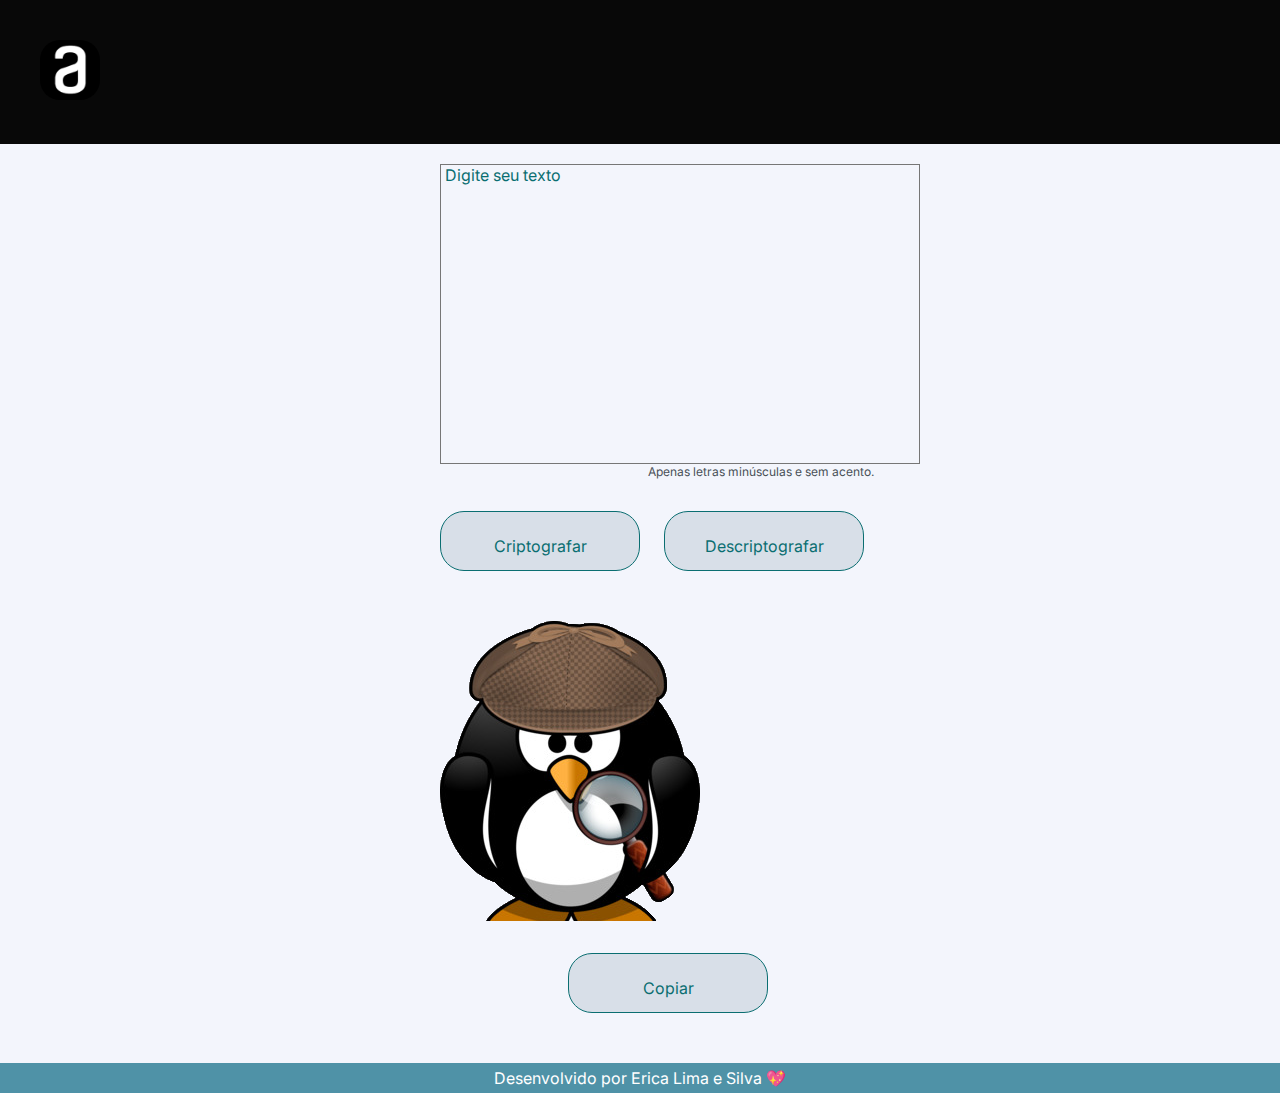
==== src/index.html @ 3e757f31 "html e css feitos" ====
<!DOCTYPE html>
<html lang="pt-br">
<head>
    <meta charset="UTF-8">
    <meta http-equiv="X-UA-Compatible" content="IE=edge">
    <meta name="viewport" content="width=device-width, initial-scale=1.0">
    <link rel="preconnect" href="https://fonts.googleapis.com">
    <link rel="preconnect" href="https://fonts.gstatic.com" crossorigin>
    <link href="https://fonts.googleapis.com/css2?family=Inter&display=swap" rel="stylesheet">
    <link rel="stylesheet" type="text/css" href="./style.css">
    <title>Decodificador</title>
</head>
<body>

    <header>
        <img src="./img/logo-alura.png" alt="Logo Alura" class="logo">
    </header>

    <main>

        <section>
            <textarea class="input" placeholder=" Digite seu texto "></textarea>
            <div class="alert">
               <p id="aviso">Apenas letras minúsculas e sem acento.</p>
            </div>
          
            
            <div class="botoes">
                <button class="criptografar">Criptografar</button>
                <button class="descriptografar">Descriptografar</button>
            </div>
        </section>

        <section>
            <div id="segundaarea">
                <textarea class="mensagem"></textarea>
                <button class="copiar">Copiar</button>
            </div>
        </section>
        
    </main>
    
    <script src="js/app.js"></script>

    <footer>
        <p>Desenvolvido por Erica Lima e Silva 💖</p>
    </footer>
</body>
</html>
---- src/style.css ----
@import url('https://fonts.googleapis.com/css2?family=Inter&display=swap');

:root {
    --font-family: 'inter', sans-serif;
    --cor-principal:#0a6e71;
}

*{
    margin: 0;
    padding: 0;
    box-sizing: border-box;
}

body{
    background-color: #f3f5fc;
    display: flex;
    flex-direction: column;
    
}

header{
    padding: 2.5rem;
    background-color: #080808;
    margin-bottom: 20px;
}

.logo{
    height: 60px;
    border-radius: 20px;
}
main{
    display: flex;
    margin-bottom: 50px;
    margin-left: 80px;
    flex-direction: column;
    justify-content: center;
    align-items: center;
}

textarea.input, textarea.mensagem{
    display: flex;
    width: 480px;
    height: 300px;
    background-color: transparent;
    resize: none;
    font-family: var(--font-family);
    font-size: 1rem;
    color: var(--cor-principal);
    
}

textarea.input::placeholder,textarea.mensagem::placeholder{
    color:  var(--cor-principal);
    font-family: var(--font-family);
    font-size: 1rem;
    outline: none;
}

.mensagem{
    border: none;
    background-color: #f3f5fc;
    background-image:url(./img/pinguim.png);
    background-repeat: no-repeat;
    margin-top: 50px;
    padding-left: 20px;
    
}

.alert {
    display: flex;
    flex-direction: row;
    margin-left: 13rem;
    align-items: center; 
    gap:8px;
    color:#495057;
    font-family: var(--font-family);
    font-size: 0.75rem;
   
}

.botoes{
    display: flex;
    margin-top: 2rem;
    gap: 24px;
}

button{
    padding: 1.5rem;
    border-radius: 1.5rem;
    width:200px;
    height: 60px;
    font-family: var(--font-family);
    font-size: 1rem;
   
}

.descriptografar,.criptografar,.copiar{
    color: var(--cor-principal);
    background-color:#D8DFE8;
    border:1px solid var(--cor-principal); 
}

.copiar{
    margin-top: 2rem;
    margin-left: 8rem;
}

button:hover{
    background-color: #4f92a7;
    color: #ffffff;
}

footer{
    
    background-color: #4f92a7;
    text-align: center;
    color: #ffffff;
    padding: 5px 0;
    font-family: var(--font-family);
    
   
}
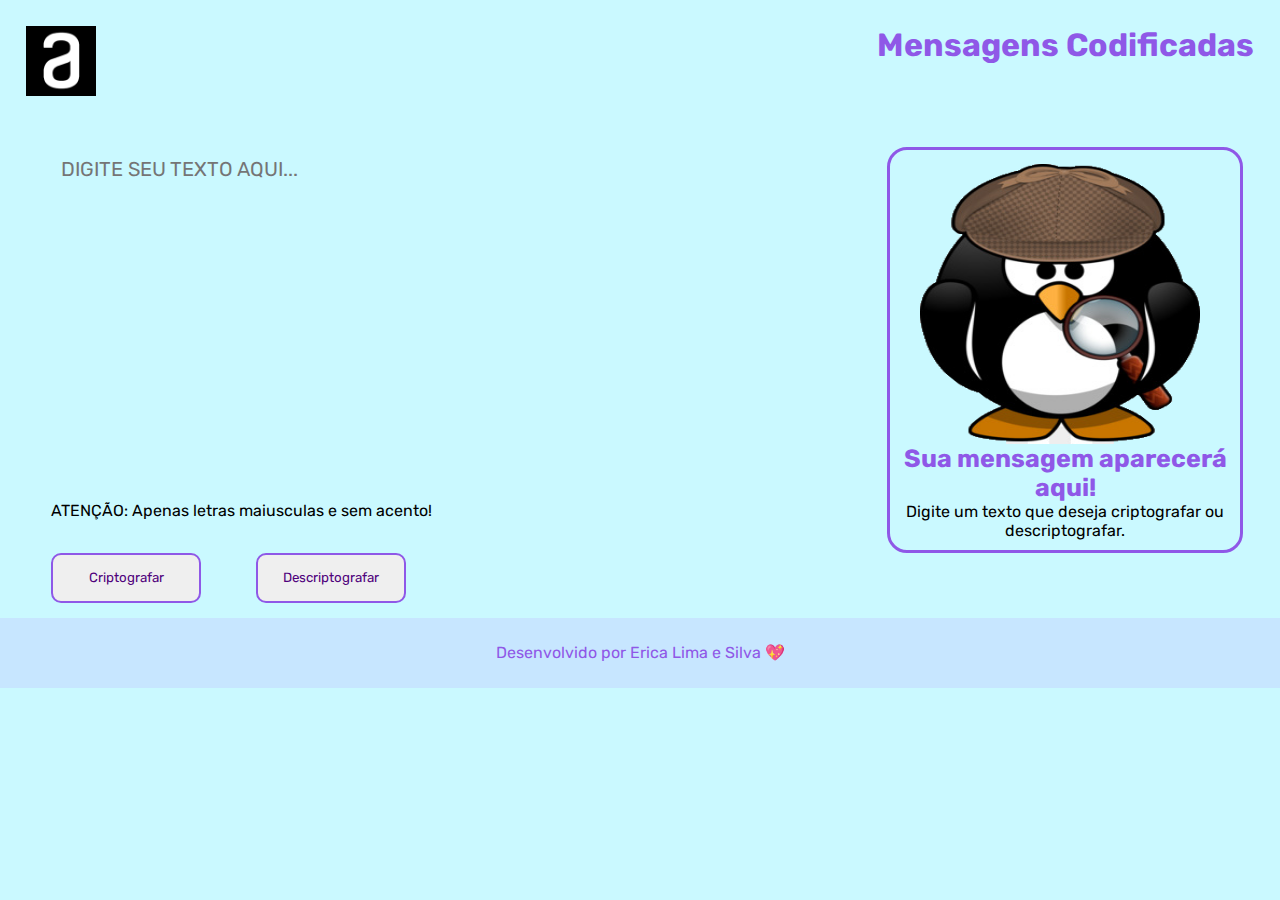
==== commit c25800bf: "desafio completo" ====
--- a/src/index.html
+++ b/src/index.html
@@ -11,39 +11,39 @@
     <title>Decodificador</title>
 </head>
 <body>
+    <main class="main container">
+        <header class="cabecalho">
+          <img src="./img/logo-alura.png" alt="logo alura">
+          <h1>Mensagens Codificadas</h1>
+        </header>
+        <div class="container-input">
+        <div class="input">
+           <textarea  id="input-texto" placeholder="Digite seu texto aqui..."></textarea>
+           <p>ATENÇÃO: Apenas letras maiusculas e sem acento!</p>
+       </div>
 
-    <header>
-        <img src="./img/logo-alura.png" alt="Logo Alura" class="logo">
-    </header>
 
-    <main>
+        <div id="output">
+           <img src="./img/pinguim.png" alt="pinguim" height="330px" width="300px">
+           <h2>Sua mensagem aparecerá aqui!</h2>
+           <span>Digite um texto que deseja criptografar ou descriptografar.</span>
+        </div>
+       </div>
 
-        <section>
-            <textarea class="input" placeholder=" Digite seu texto "></textarea>
-            <div class="alert">
-               <p id="aviso">Apenas letras minúsculas e sem acento.</p>
+       
+        <div class="buttons">
+            <div class="container-bnt">
+               <button  onclick="criptografar()" class="btn-criptografar">Criptografar</button>
+               <button  onclick="descriptografar()" class="btn-descriptografar">Descriptografar</button>
             </div>
-          
-            
-            <div class="botoes">
-                <button class="criptografar">Criptografar</button>
-                <button class="descriptografar">Descriptografar</button>
-            </div>
-        </section>
-
-        <section>
-            <div id="segundaarea">
-                <textarea class="mensagem"></textarea>
-                <button class="copiar">Copiar</button>
-            </div>
-        </section>
-        
+           
+        </div>
     </main>
     
-    <script src="js/app.js"></script>
-
-    <footer>
+       <footer class="rodape">
         <p>Desenvolvido por Erica Lima e Silva 💖</p>
     </footer>
+
+    <script src="./script.js"></script>
 </body>
 </html>--- a/src/style.css
+++ b/src/style.css
@@ -1,118 +1,139 @@
-@import url('https://fonts.googleapis.com/css2?family=Inter&display=swap');
+@import url('https://fonts.googleapis.com/css2?family=Rubik:wght@300;400;500&display=swap');
 
-:root {
-    --font-family: 'inter', sans-serif;
-    --cor-principal:#0a6e71;
+:root{
+    --corprincipal: #c7e6ff;
+    --corsecundaria:#caf9ff;
+    --cortitulo:#8f58e7;
+}
+
+body{
+    background: var(--corsecundaria);
+
 }
 
 *{
     margin: 0;
     padding: 0;
-    box-sizing: border-box;
+    font-family: 'Rubik', sans-serif;
 }
 
-body{
-    background-color: #f3f5fc;
+
+.cabecalho{
     display: flex;
-    flex-direction: column;
+    justify-content: space-between;
+    padding: 2%;
+}
+
+.cabecalho h1{
+    color: var(--cortitulo);
+}
+
+.cabecalho img{
+    max-width:70px;
+    max-height:70px;
+    width: auto;
+    height: auto;
     
 }
 
-header{
-    padding: 2.5rem;
-    background-color: #080808;
-    margin-bottom: 20px;
+.container-input{
+    display: flex;
+    justify-content: space-between;
+    padding: 2% 0 0 4%;
 }
 
-.logo{
-    height: 60px;
-    border-radius: 20px;
-}
-main{
-    display: flex;
-    margin-bottom: 50px;
-    margin-left: 80px;
-    flex-direction: column;
-    justify-content: center;
-    align-items: center;
+.container-input .input{
+    width: 400px;
+    height: 330px;
 }
 
-textarea.input, textarea.mensagem{
+#input-texto{
+    width: 345px;
+    height: 330px;
+    font-size: 20px;
+    color: var(--cortitulo);
+    background: transparent;
+    box-shadow: none;
+    border: none;
+    resize: none;
+    outline: 0;
+    padding: 10px;
+    text-transform: uppercase;
+}
+    
+
+#output{
     display: flex;
-    width: 480px;
-    height: 300px;
-    background-color: transparent;
-    resize: none;
-    font-family: var(--font-family);
-    font-size: 1rem;
-    color: var(--cor-principal);
+    flex-direction: column;
+    border: 3px solid var(--cortitulo);
+    border-radius: 20px;
+    width: 350px;
+    height: 400px;
+    margin-right: 3%;
+}
+
+#output h2{
+    text-align: center;
+    font-size: 25px;
+    color: var(--cortitulo);
+}
+
+#output span{
+    font-size: 16px;
+    text-align: center;
+}
+
+#output img{
+    max-width:280px;
+    max-height:280px;
+    width: auto;
+    height: auto;
+    margin-top: 4%;
+    padding-left: 30px;
     
 }
 
-textarea.input::placeholder,textarea.mensagem::placeholder{
-    color:  var(--cor-principal);
-    font-family: var(--font-family);
-    font-size: 1rem;
-    outline: none;
+.container-bnt button{
+    border: 2px solid var(--cortitulo);
+    border-radius: 10px;
+    text-decoration: none;
+    color: #4f017c;
+    width: 150px;
+    height: 50px;
+    margin-left: 4%;
+    cursor: pointer;
 }
 
-.mensagem{
-    border: none;
-    background-color: #f3f5fc;
-    background-image:url(./img/pinguim.png);
-    background-repeat: no-repeat;
-    margin-top: 50px;
-    padding-left: 20px;
-    
+.btn-copiar{
+    border: 2px solid var(--cortitulo);
+    border-radius: 10px;
+    text-decoration: none;
+    color: #4f017c;
+    width: 150px;
+    height: 50px;
+    margin-bottom: 10%;
+    margin-left: 30%;
+    cursor: pointer;
 }
 
-.alert {
-    display: flex;
-    flex-direction: row;
-    margin-left: 13rem;
-    align-items: center; 
-    gap:8px;
-    color:#495057;
-    font-family: var(--font-family);
-    font-size: 0.75rem;
-   
+.container-bnt button:hover{
+   border: 2px solid var(--corsecundaria);
+   transition: 0.5s all;
 }
 
-.botoes{
+.rodape{
     display: flex;
-    margin-top: 2rem;
-    gap: 24px;
-}
-
-button{
-    padding: 1.5rem;
-    border-radius: 1.5rem;
-    width:200px;
-    height: 60px;
-    font-family: var(--font-family);
-    font-size: 1rem;
-   
-}
-
-.descriptografar,.criptografar,.copiar{
-    color: var(--cor-principal);
-    background-color:#D8DFE8;
-    border:1px solid var(--cor-principal); 
-}
-
-.copiar{
-    margin-top: 2rem;
-    margin-left: 8rem;
-}
-
-button:hover{
-    background-color: #4f92a7;
-    color: #ffffff;
+    flex-direction: column;
+    align-items: center;
+    padding: 2%;
+    margin-top: 15px ;
+    background:var(--corprincipal) ;
+    color: var(--cortitulo);
 }
 
 footer{
     
-    background-color: #4f92a7;
+    background-color: #4f017c;
     text-align: center;
     color: #ffffff;
     padding: 5px 0;
